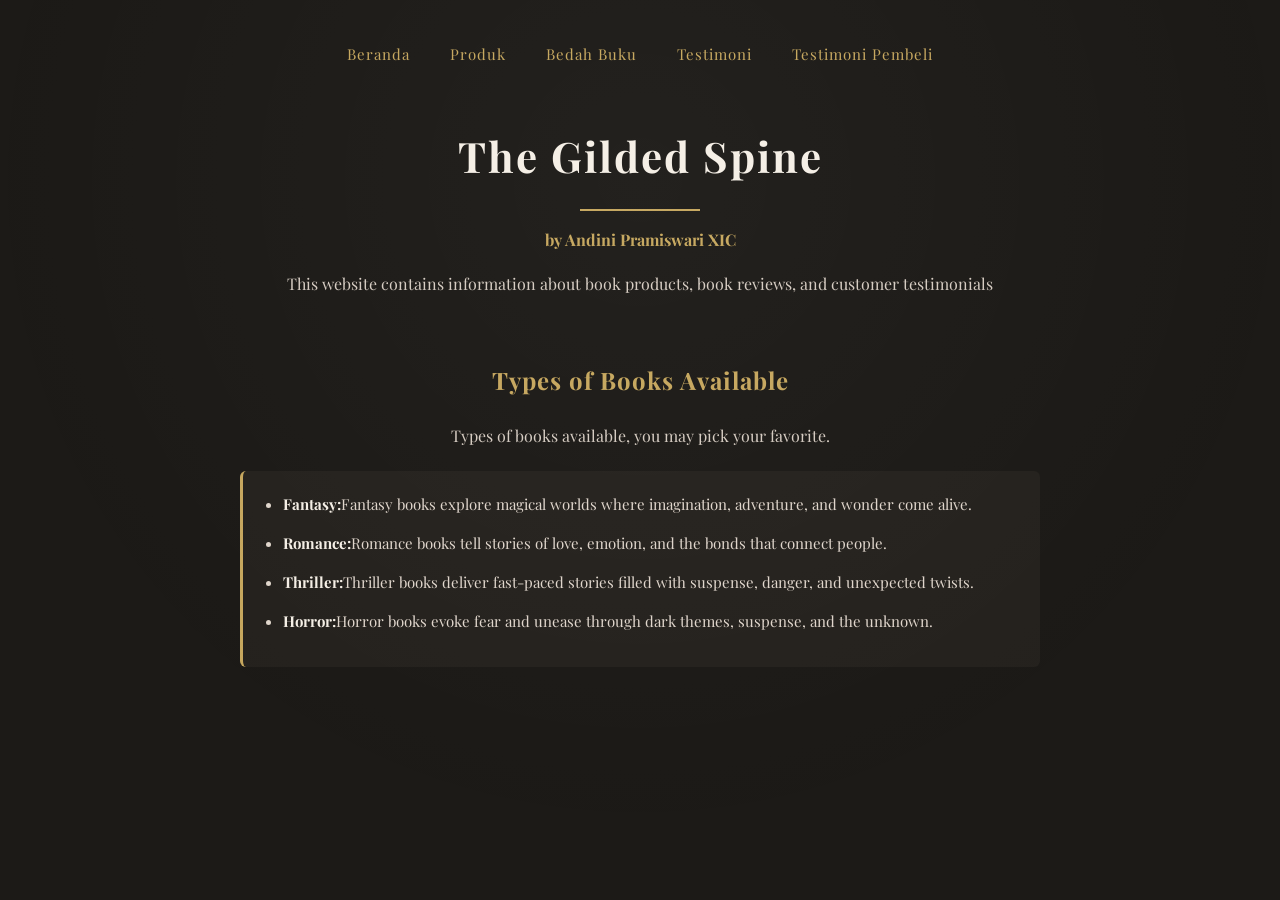
==== index.html @ 15896ce3 "Add files via upload" ====
<!DOCTYPE html>
<html lang="id">
<head>
<meta charset="UTF-8">
<meta name="viewport" content="width=device", initial-scale="1.0">
<title>Profil Usaha Buku</title>
<link rel="stylesheet" href="style.css" />
</head>
<body>
    <nav>
    <a href="index.html">Beranda</a>
    <a href="produk.html">Produk</a>
    <a href="bedah-buku.html">Bedah Buku</a>
    <a href="testimoni.html">Testimoni</a>
    <a href="tampil-testimoni.html">Testimoni Pembeli</a>
    </nav>
<h1>The Gilded Spine</h1>
<p><strong>by Andini Pramiswari XIC</strong></p>
<p>This website contains information about book products, book reviews, and customer testimonials</p>
<h2>Types of Books Available</h2>
<p>Types of books available, you may pick your favorite.</p>
<ul>
    <li><strong>Fantasy:</strong>Fantasy books explore magical worlds where imagination, adventure, and wonder come alive.</li>
    <li><strong>Romance:</strong>Romance books tell stories of love, emotion, and the bonds that connect people.</li>
    <li><strong>Thriller:</strong>Thriller books deliver fast-paced stories filled with suspense, danger, and unexpected twists.</li>
    <li><strong>Horror:</strong>Horror books evoke fear and unease through dark themes, suspense, and the unknown.</li>
</ul>
</body>
</html>
---- style.css ----
/* Import elegant serif font */
@import url('https://fonts.googleapis.com/css2?family=Playfair+Display:wght@400;600;700&display=swap');

/* Reset */
* {
    margin: 0;
    padding: 0;
    box-sizing: border-box;
}

/* Body */
body {
    font-family: 'Playfair Display', Georgia, serif;
    background-color: #1c1a17;
    color: #e8e1d9;
    line-height: 1.8;
    padding: 40px 20px;
}

/* Navigation */
nav {
    text-align: center;
    margin-bottom: 50px;
}

nav a {
    text-decoration: none;
    color: #c6a75e;
    margin: 0 18px;
    font-size: 15px;
    letter-spacing: 1px;
    transition: 0.3s ease;
}

nav a:hover {
    color: #f5efe6;
}

/* Main Title */
h1 {
    text-align: center;
    font-size: 42px;
    font-weight: 700;
    letter-spacing: 2px;
    margin-bottom: 10px;
    color: #f5efe6;
}

/* Gold underline effect */
h1::after {
    content: "";
    display: block;
    width: 120px;
    height: 2px;
    background-color: #c6a75e;
    margin: 15px auto 0;
}

/* Subtitle */
p strong {
    color: #c6a75e;
}

p {
    text-align: center;
    max-width: 750px;
    margin: 15px auto;
    font-size: 16px;
    color: #d6ccc2;
}

/* Section heading */
h2 {
    text-align: center;
    margin-top: 60px;
    margin-bottom: 20px;
    font-size: 24px;
    color: #c6a75e;
    letter-spacing: 1px;
}

/* List styling */
ul {
    max-width: 800px;
    margin: 20px auto;
    padding: 20px 40px;
    background-color: #25221e;
    border-left: 3px solid #c6a75e;
    border-radius: 6px;
}

li {
    margin-bottom: 12px;
    font-size: 15px;
    color: #e0d6cc;
}

li strong {
    color: #f5efe6;
}

/* Soft fade-in effect */
body {
    animation: fadeIn 0.8s ease-in;
}

@keyframes fadeIn {
    from { opacity: 0; }
    to { opacity: 1; }
}

/* Subtle texture feel */
body::before {
    content: "";
    position: fixed;
    inset: 0;
    background: radial-gradient(circle at 50% 20%, rgba(255,255,255,0.03), transparent 70%);
    pointer-events: none;
}

.produk img {
    width: 150px;
    height: auto;
    border-radius: 5px;
    margin-bottom: 10px;
}

.artikel .sampul {
    width: 180px;
    float: right;
    margin: 0 0 20px 20px;
    border: 1px solid #ccc;
    box-shadow: 2px 2px 6px rgba(72, 60, 22, 0.1);
}

.artikel .blockquote {
    font-style: italic;
    padding-left: 20px;
    margin: 20px 0;
    border-left: 4px solid #d3c2c2;
    background-color: #f9f9f9;
}

.daftar-produk {
    display: grid; grid-template-columns:  repeat(auto-fit,minmax(260px,1fr));
    gap: 20px;
    padding: 20px;
}

.produk {
    background-color: #25221e;
    border: 1px solid #3a342c;
    padding: 15px;
    border-radius: 10px;
    text-align: center;
    box-shadow: 0 2px 6px rgba(0, 0, 0, 0.1);
}

.btn-kembali {
    display: inline-block;
    margin-top: 30px;
    padding: 10px 16px;
    background-color: #b08b34;
    color: white;
    text-decoration: none;
    border-radius: 4px;
}
.btn-kembali:hover {
    background-color: #b08b34;
}

.formulir {
    max-width: 600px;
    margin: auto;
    padding: 20px;
    background-color: #28251e;
    border-radius: 10px;
    box-shadow: 0 0 10px rgba(0,0,0,0.1);
}
form label {
    display: block;
    margin-top: 10px;
    font-weight: bold;
    color: #b08b34;
}
form input,
form select,
form textarea {
    width: 100%;
    padding: 8px;
    margin-top: 5px;
    margin-bottom: 15px;
    border-radius: 5px;
    border: 1px solid #28251e;
}
form button {
    background-color: #b08b34;
    color: #28251e;
    padding: 10px 15px;
    border: none;
    border-radius: 5px;
    cursor: pointer;
}
form button:hover {
    background-color: #b08b34;
}
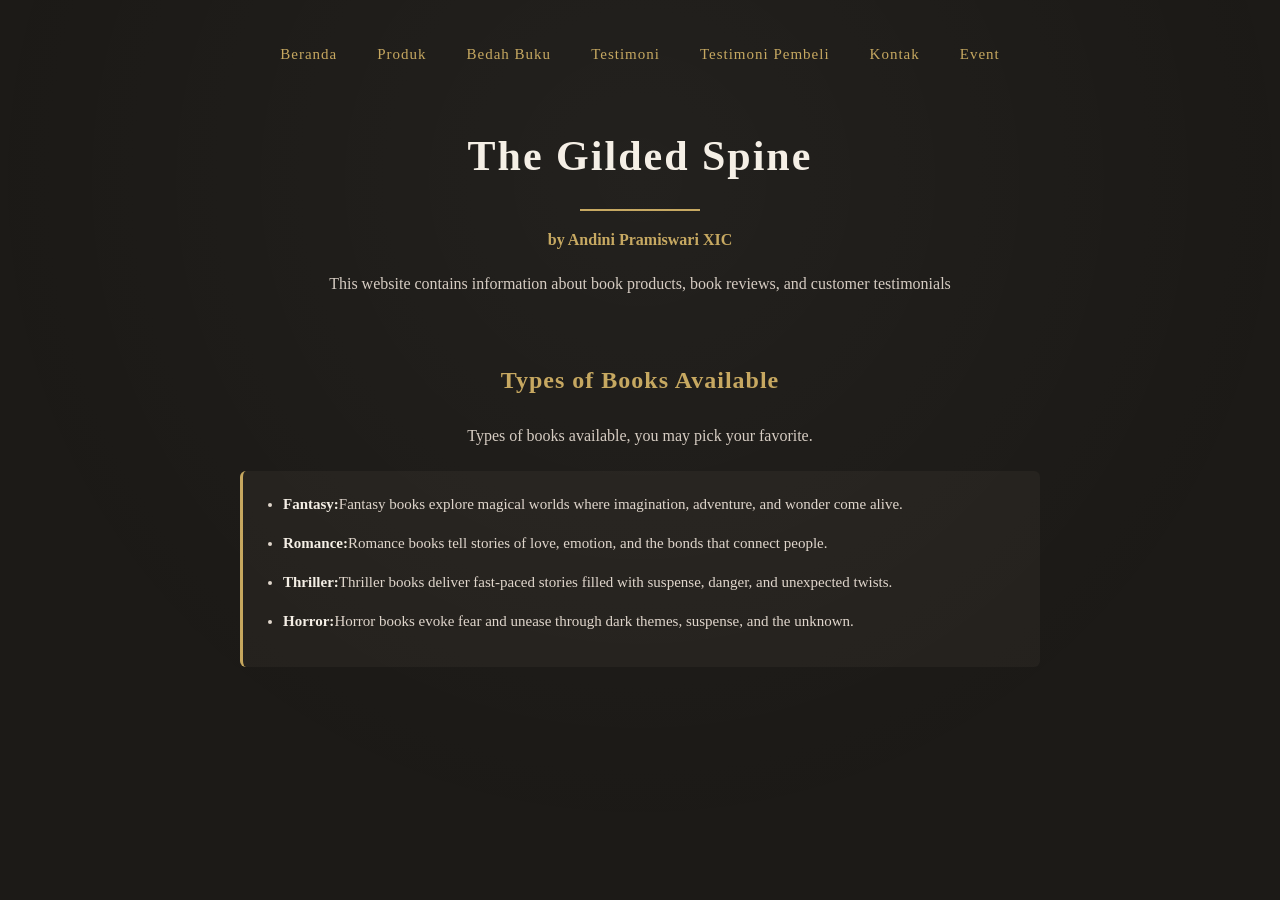
==== commit ad3520d2: "Add files via upload" ====
--- a/index.html
+++ b/index.html
@@ -13,6 +13,8 @@
     <a href="bedah-buku.html">Bedah Buku</a>
     <a href="testimoni.html">Testimoni</a>
     <a href="tampil-testimoni.html">Testimoni Pembeli</a>
+    <a href="kontak.html">Kontak</a>
+    <a href="event.html">Event</a>
     </nav>
 <h1>The Gilded Spine</h1>
 <p><strong>by Andini Pramiswari XIC</strong></p>
--- a/style.css
+++ b/style.css
@@ -1,7 +1,3 @@
-/* Import elegant serif font */
-@import url('https://fonts.googleapis.com/css2?family=Playfair+Display:wght@400;600;700&display=swap');
-
-/* Reset */
 * {
     margin: 0;
     padding: 0;
@@ -124,7 +120,20 @@
     border-radius: 5px;
     margin-bottom: 10px;
 }
-
+.artikel {
+    max-width: 700px;
+    margin: auto;
+    padding: 20px;
+    background-color: #28251e;
+    font-family: 'Garamond', serif;
+
+    line-height: 1.0;
+}
+.artikel .penulis {
+    font-style: italic;
+    color: #b08b34;
+    margin-bottom: 20px;
+}
 .artikel .sampul {
     width: 180px;
     float: right;
@@ -205,6 +214,65 @@
     background-color: #b08b34;
 }
 
-
-
-
+.contact-section {
+    max-width: 700px;
+    margin: 100px auto;
+    padding: 50px;
+    background-color: #25221e;
+    border: 1px solid #3a342c;
+    border-radius: 6px;
+    text-align: center;
+}
+
+.contact-info {
+    margin-top: 30px;
+    display: grid;
+    gap: 25px;
+}
+
+.contact-info strong {
+    display: block;
+    color: #b08b34;
+    margin-bottom: 5px;
+    letter-spacing: 1px;
+}
+
+/* Event Container */
+.event-container {
+    max-width: 900px;
+    margin: 80px auto;
+    display: grid;
+    gap: 40px;
+}
+
+/* Individual Event Card */
+.event-card {
+    background-color: #25221e;
+    padding: 35px;
+    border-left: 3px solid #b08b34;
+    border-radius: 6px;
+    transition: 0.3s ease;
+}
+
+.event-card:hover {
+    transform: translateY(-4px);
+    background-color: #2e2a24;
+}
+
+.event-card h3 {
+    color: #f5efe6;
+    margin-bottom: 10px;
+    font-size: 20px;
+}
+
+.event-date {
+    color: #b08b34;
+    font-size: 14px;
+    margin-bottom: 15px;
+    letter-spacing: 1px;
+}
+
+.event-card p {
+    color: #d6ccc2;
+    font-size: 15px;
+}
